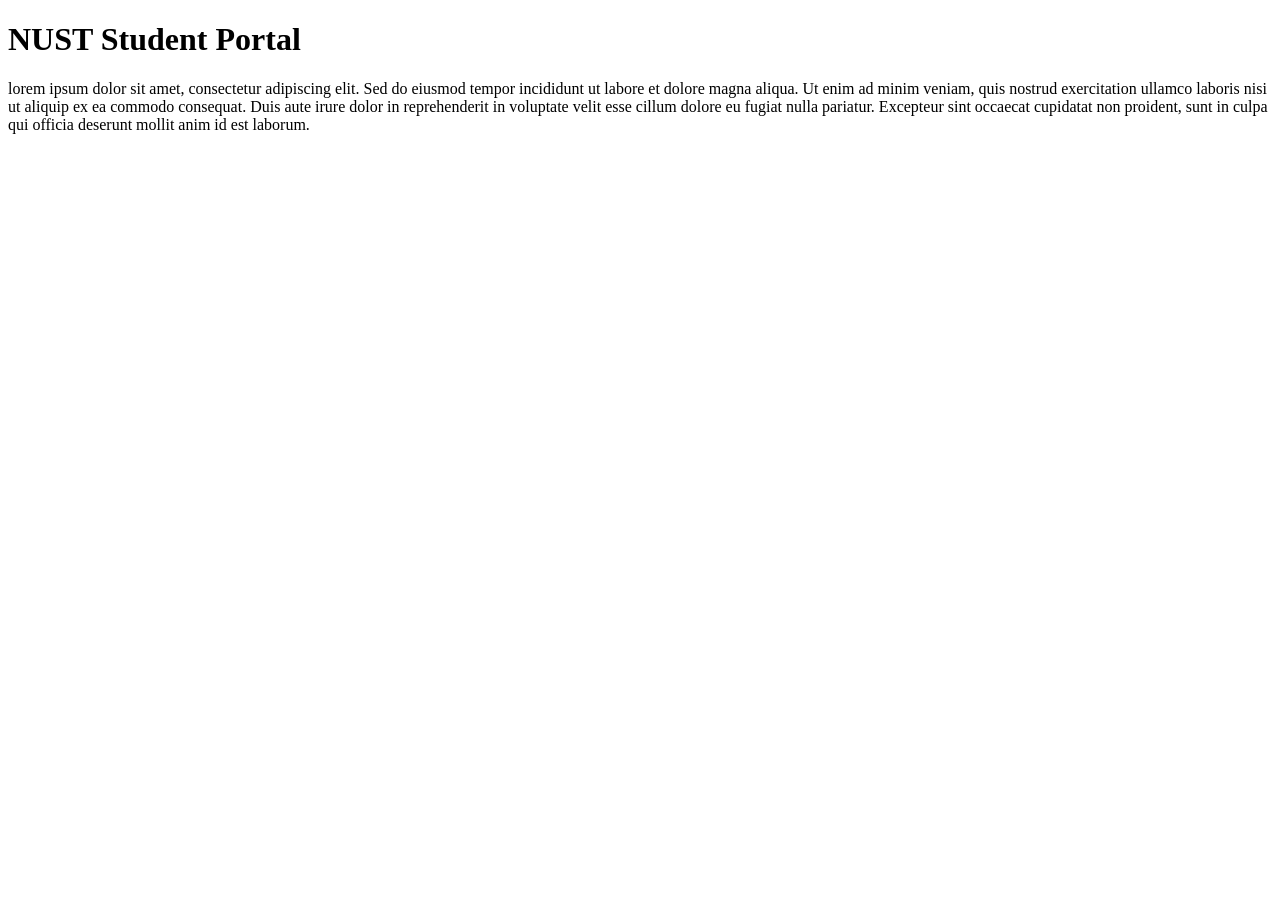
==== index1.html @ 8aef60fc "add new file" ====
<!DOCTYPE html>
<html lang="en">
<head>
    <meta charset="UTF-8">
    <meta name="viewport" content="width=device-width, initial-scale=1.0">
    <title>second file </title>
</head>
<body>
        
        <h1>NUST Student Portal</h1> 
        <p>
            lorem ipsum dolor sit amet, consectetur adipiscing elit. Sed do eiusmod tempor incididunt ut labore et dolore magna aliqua. Ut enim ad minim veniam, quis nostrud exercitation ullamco laboris nisi ut aliquip ex ea commodo consequat. Duis aute irure dolor in reprehenderit in voluptate velit esse cillum dolore eu fugiat nulla pariatur. Excepteur sint occaecat cupidatat non proident, sunt in culpa qui officia deserunt mollit anim id est laborum.
        </p>
</body>
</html>
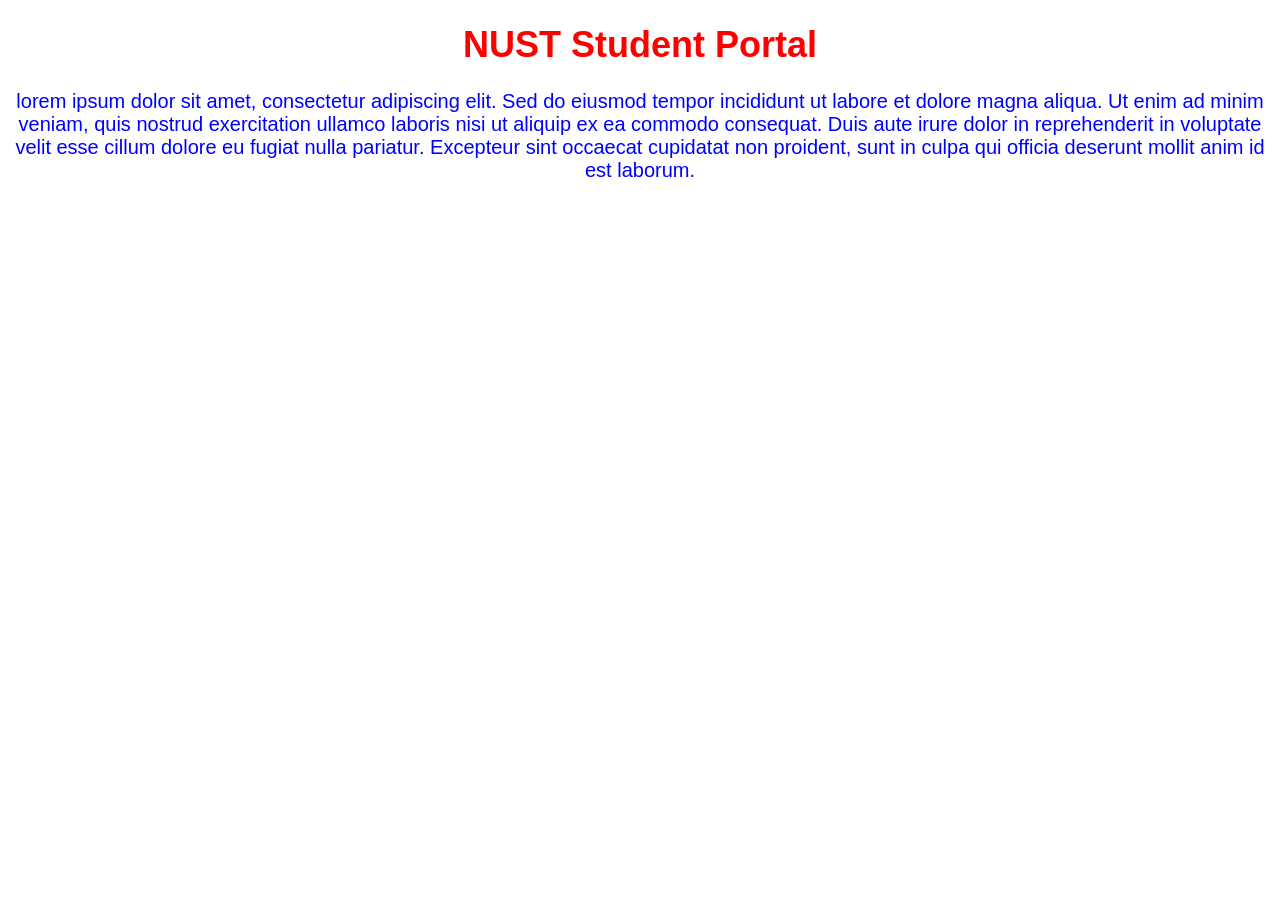
==== commit 67b3f7f2: "add new file and css file" ====
--- a/index1.html
+++ b/index1.html
@@ -4,6 +4,7 @@
     <meta charset="UTF-8">
     <meta name="viewport" content="width=device-width, initial-scale=1.0">
     <title>second file </title>
+    <link rel="stylesheet" href="style.css">
 </head>
 <body>
         
--- a/style.css
+++ b/style.css
@@ -0,0 +1,14 @@
+h1{
+    color: red;
+    text-align: center;
+    font-family: "Arial", sans-serif;
+    font-size: 36px;
+}
+
+p{
+    
+    color:blue;
+    text-align: center;
+    font-family: "Arial", sans-serif;
+    font-size: 20px;
+}
